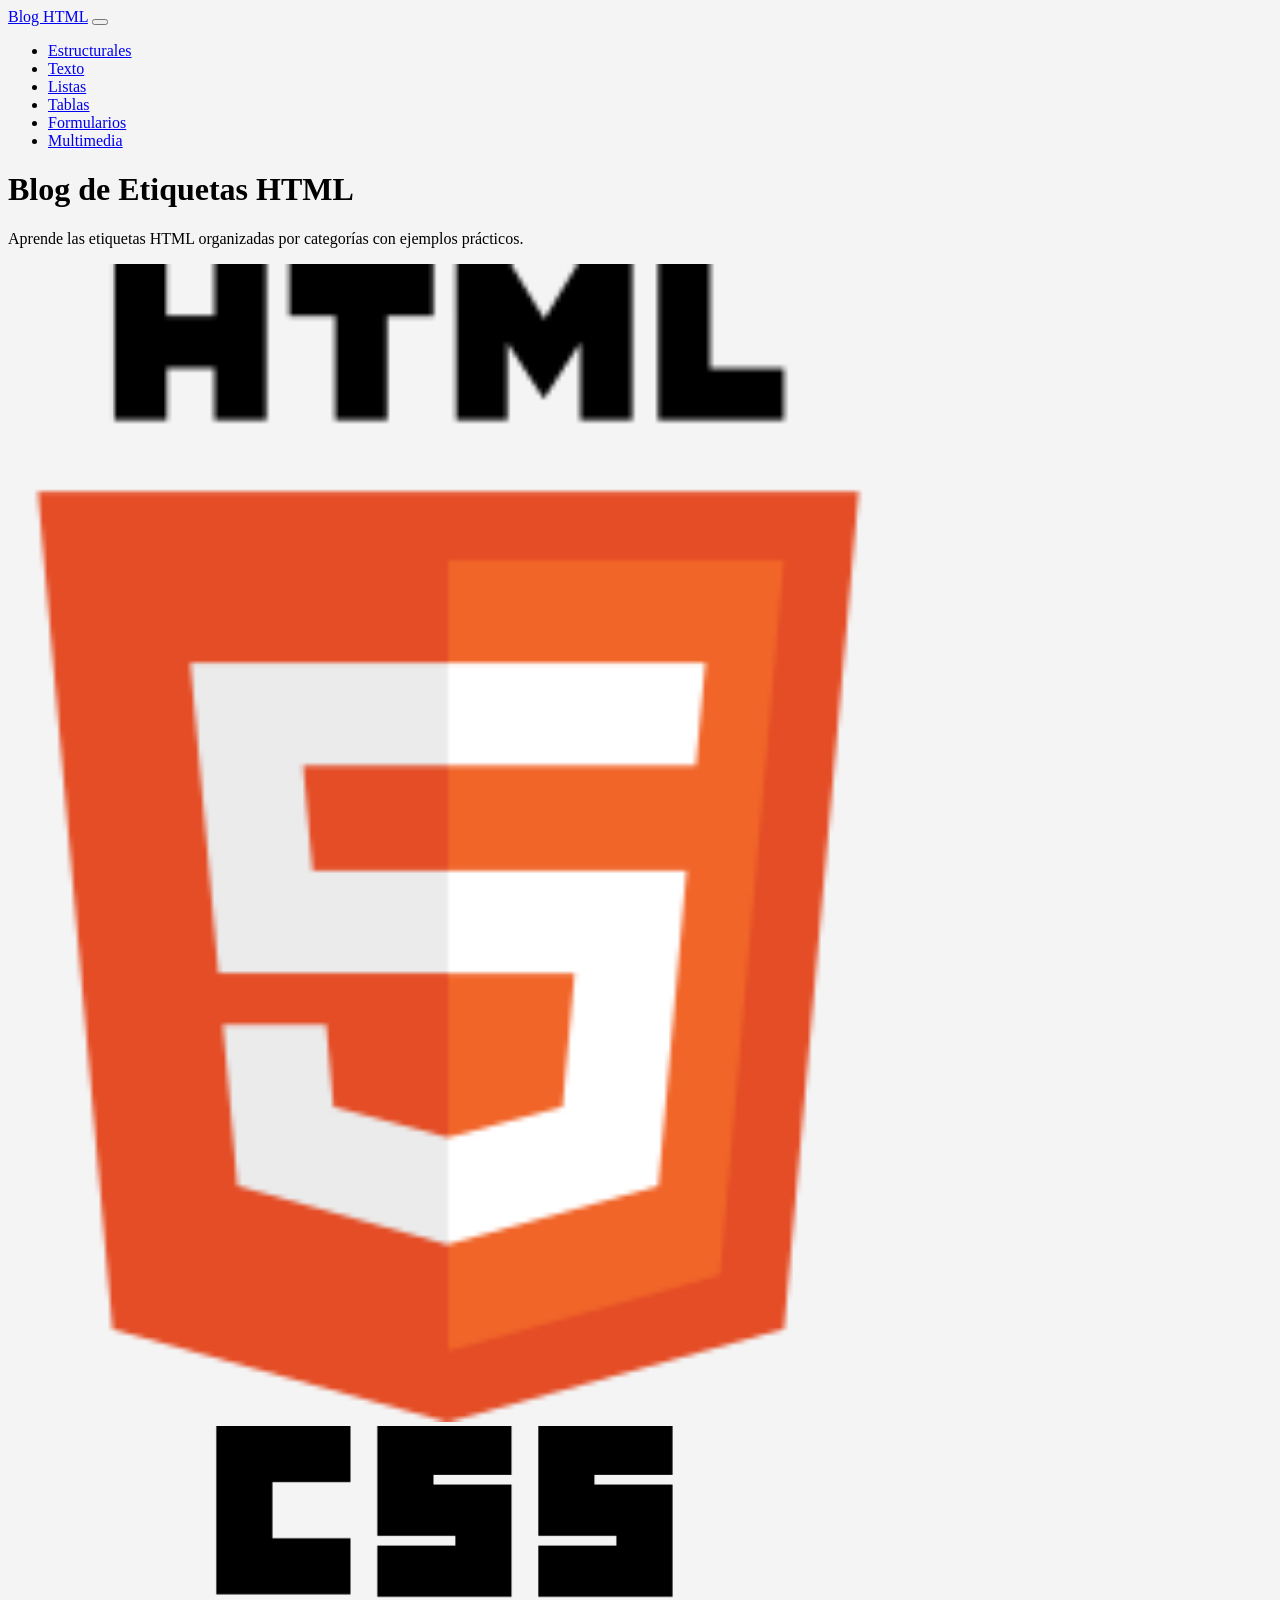
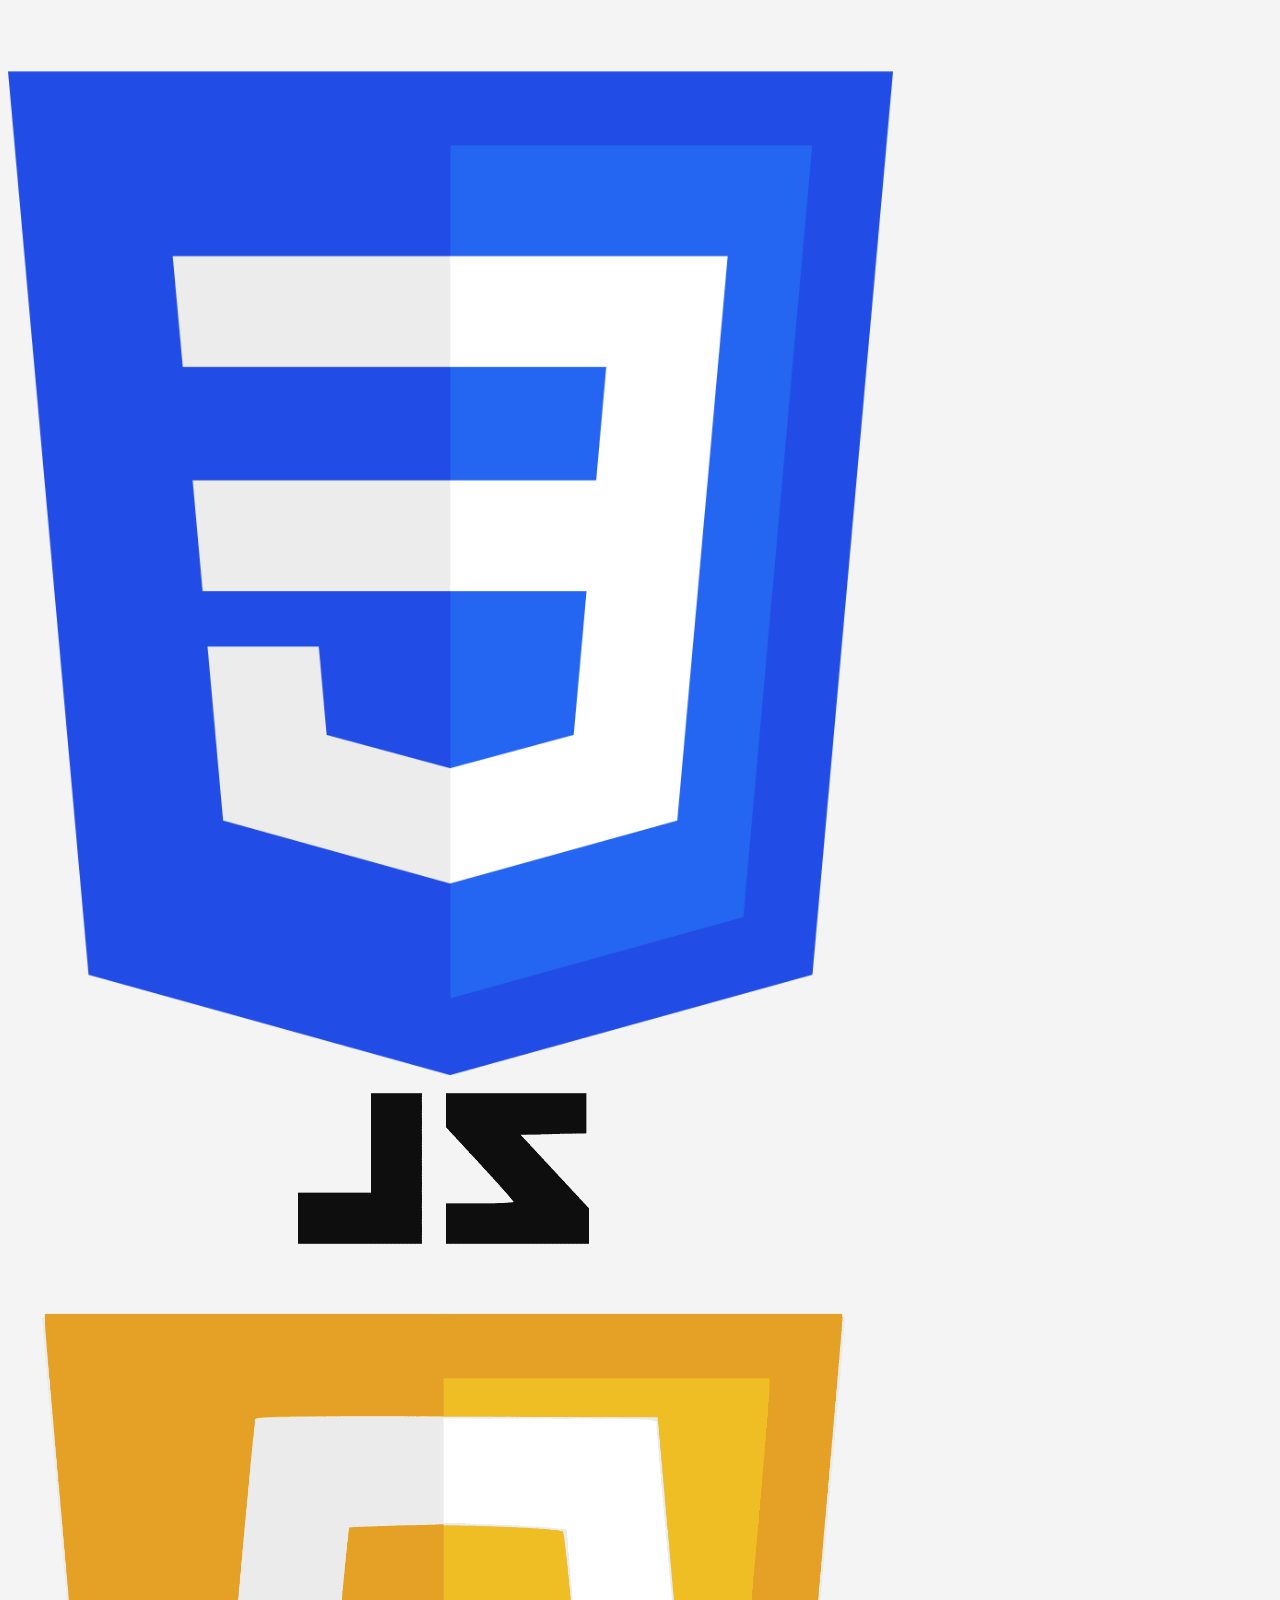
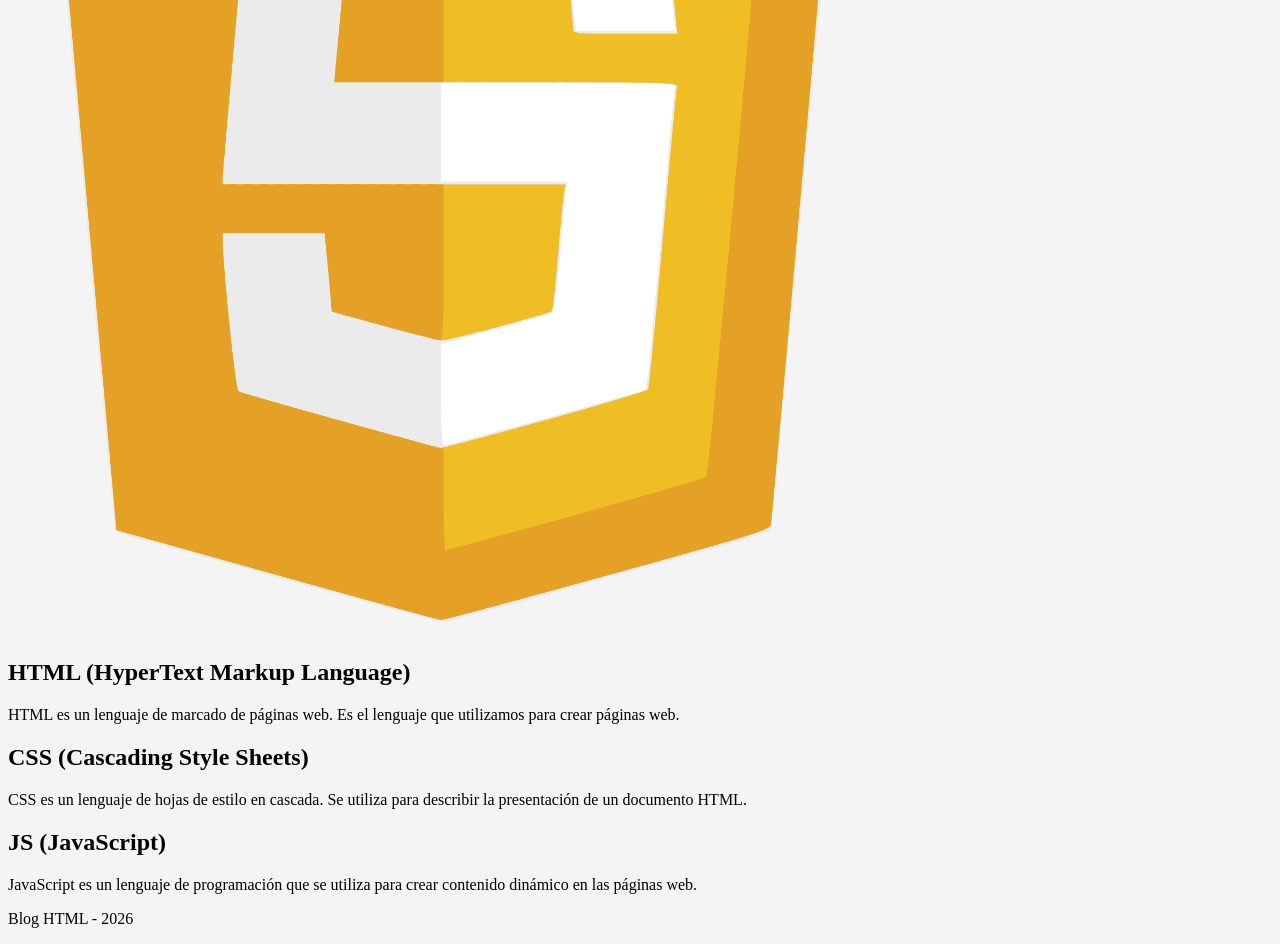
==== index.html @ 50ef0f1b "add corrections" ====
<!DOCTYPE html>
<html lang="en">
<head>
<meta charset="UTF-8">
<meta name="viewport" content="width=device-width, initial-scale=1">
<title>Blog HTML</title>
<link rel="icon" href="img/HTML5.png">
<link rel="stylesheet" href="Bootstrap/css/bootstrap.min.css">
<link rel="stylesheet" href="css/estilos.css">

</head>

<body>

<nav class="navbar navbar-expand-lg navbar-dark bg-dark">
    <div class="container">

        <a class="navbar-brand" href="index.html">Blog HTML</a>

        <button class="navbar-toggler" data-bs-toggle="collapse" data-bs-target="#menu">
        <span class="navbar-toggler-icon"></span>
        </button>

        <div class="collapse navbar-collapse" id="menu">

        <ul class="navbar-nav ms-auto">

        <li class="nav-item"><a class="nav-link" href="estructurales.html">Estructurales</a></li>
        <li class="nav-item"><a class="nav-link" href="texto.html">Texto</a></li>
        <li class="nav-item"><a class="nav-link" href="listas.html">Listas</a></li>
        <li class="nav-item"><a class="nav-link" href="tablas.html">Tablas</a></li>
        <li class="nav-item"><a class="nav-link" href="formularios.html">Formularios</a></li>
        <li class="nav-item"><a class="nav-link" href="multimedia.html">Multimedia</a></li>

        </ul>

        </div>
    </div>
</nav>

<header class="container mt-5 text-center">

    <h1>Blog de Etiquetas HTML</h1>

    <p>Aprende las etiquetas HTML organizadas por categorías con ejemplos prácticos.</p>

</header>

    <div class="container">
        <div class="col-12 row">
            <div class="col-4">
                <img src="img/HTML5.png" class="img-fluid imageBlog">
            </div>
            <div class="col-4">
                <img src="img/CSS3.png" class="img-fluid imageBlog">
            </div>
            <div class="col-4">
                <img src="img/JavaScript-Logo.png" class="img-fluid imageBlog">
            </div>
            <div class="col-4">
                <h2>HTML (HyperText Markup Language)</h2>
                <p>HTML es un lenguaje de marcado de páginas web. Es el lenguaje que utilizamos para crear páginas web.</p>
            </div>
            <div class="col-4">
                <h2>CSS (Cascading Style Sheets)</h2>
                <p>CSS es un lenguaje de hojas de estilo en cascada. Se utiliza para describir la presentación de un documento HTML.</p>
            </div>
            <div class="col-4">
                <h2>JS (JavaScript)</h2>
                <p>JavaScript es un lenguaje de programación que se utiliza para crear contenido dinámico en las páginas web.</p>
            </div>
        </div>

    </div>

<footer class="bg-dark text-white text-center p-3 mt-5">

    <p>Blog HTML - 2026</p>

</footer>

<script src="Bootstrap/js/bootstrap.bundle.min.js"></script>

</body>
</html>
---- css/estilos.css ----
body{

background:#f4f4f4;

}

h1{

color:#000000;

}

pre{

background:#222;
color:#fff;
padding:10px;

}

header img{

margin-top:20px;

}

img{

width: 20%;

}
.imageBlog{

width: 70%;

}

.pading{

padding-top: 4svh;

}
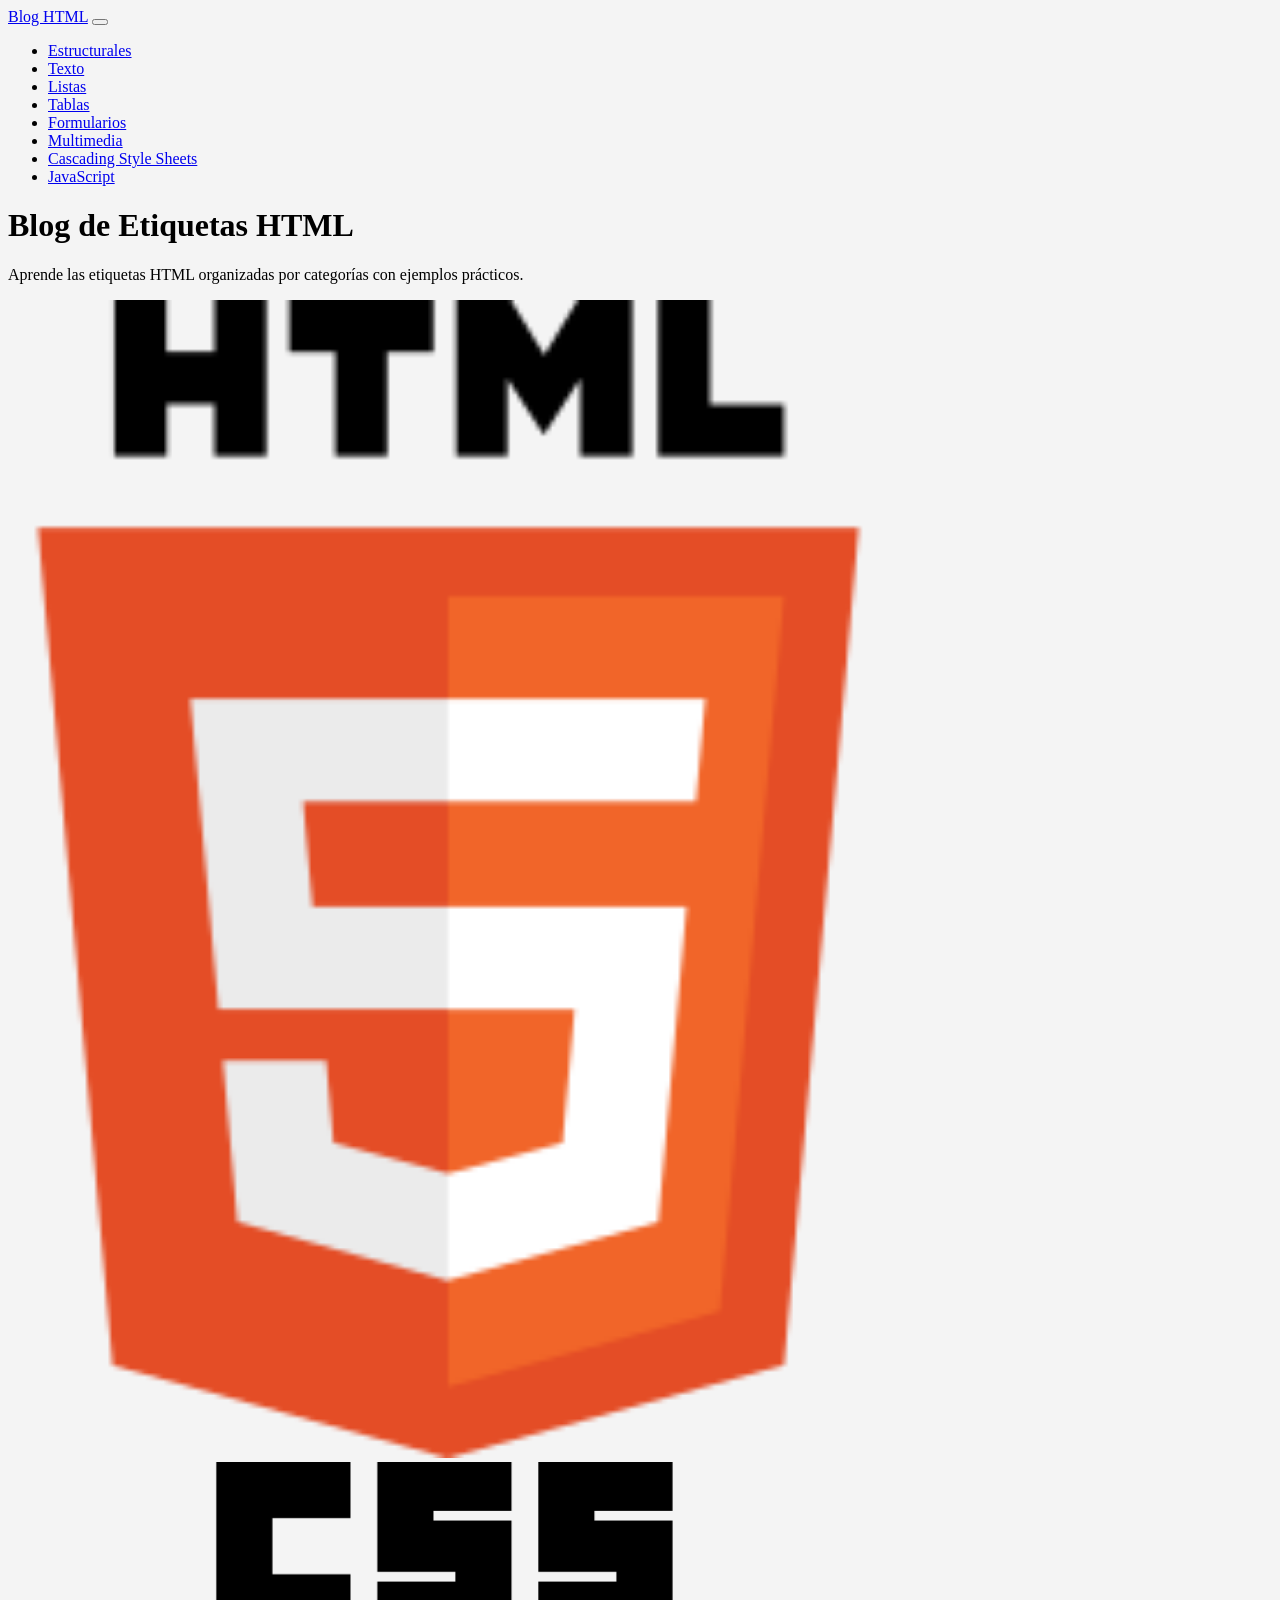
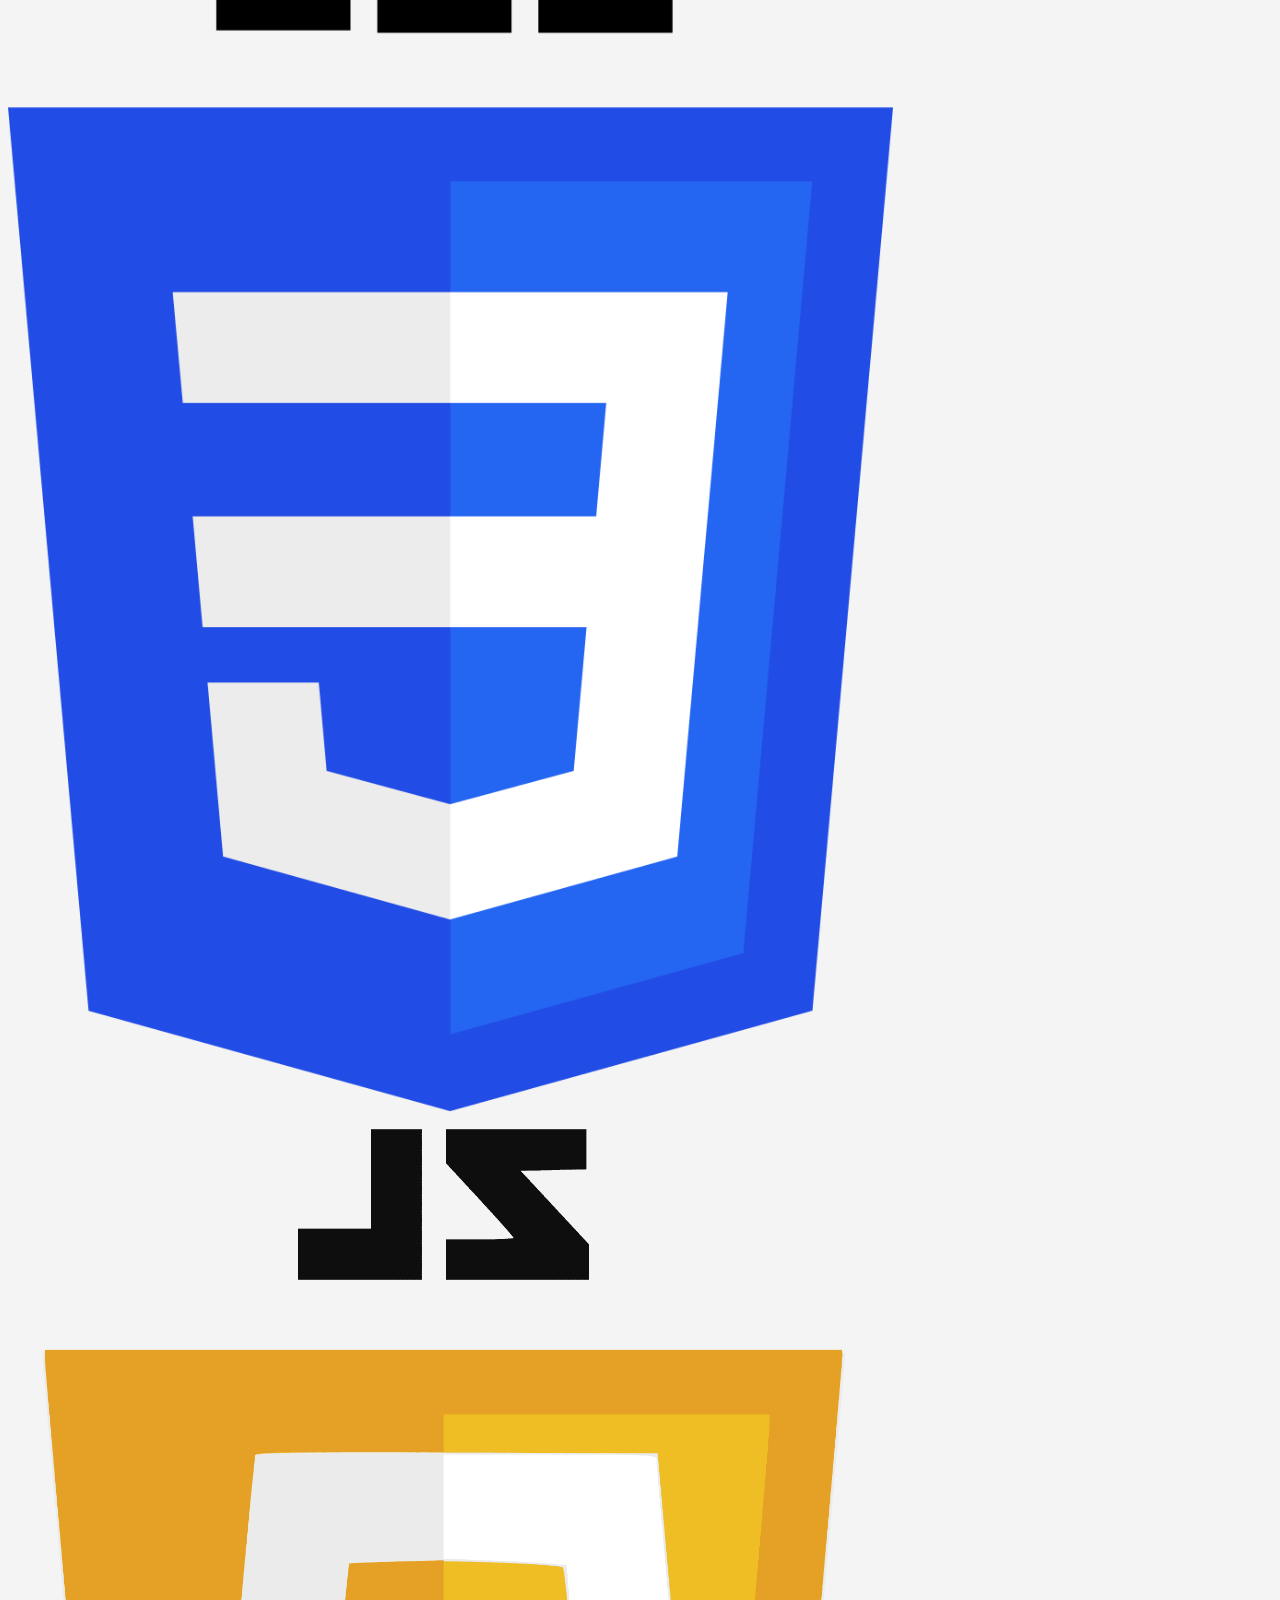
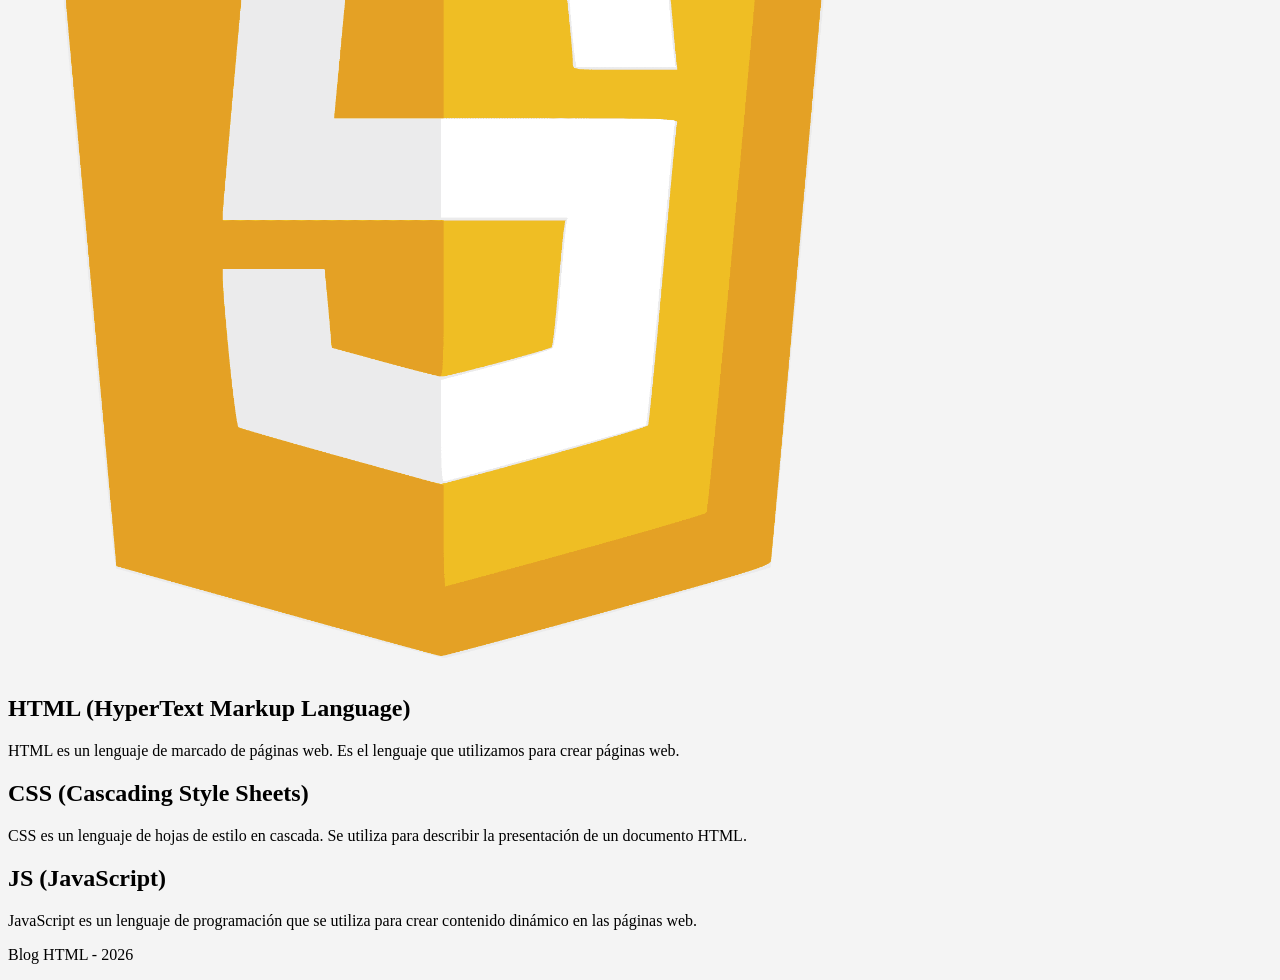
==== commit 4e46d487: "✨ feat: add CSS and JavaScript sections and fix table function" ====
--- a/index.html
+++ b/index.html
@@ -31,6 +31,8 @@
         <li class="nav-item"><a class="nav-link" href="tablas.html">Tablas</a></li>
         <li class="nav-item"><a class="nav-link" href="formularios.html">Formularios</a></li>
         <li class="nav-item"><a class="nav-link" href="multimedia.html">Multimedia</a></li>
+        <li class="nav-item"><a class="nav-link" href="cascadingStyleSheets.html">Cascading Style Sheets</a></li>
+        <li class="nav-item"><a class="nav-link" href="javaScript.html">JavaScript</a></li>
 
         </ul>
 
--- a/css/estilos.css
+++ b/css/estilos.css
@@ -39,4 +39,7 @@
 
 padding-top: 4svh;
 
+}
+.tableForm{
+    margin-top: 5dvh;
 }
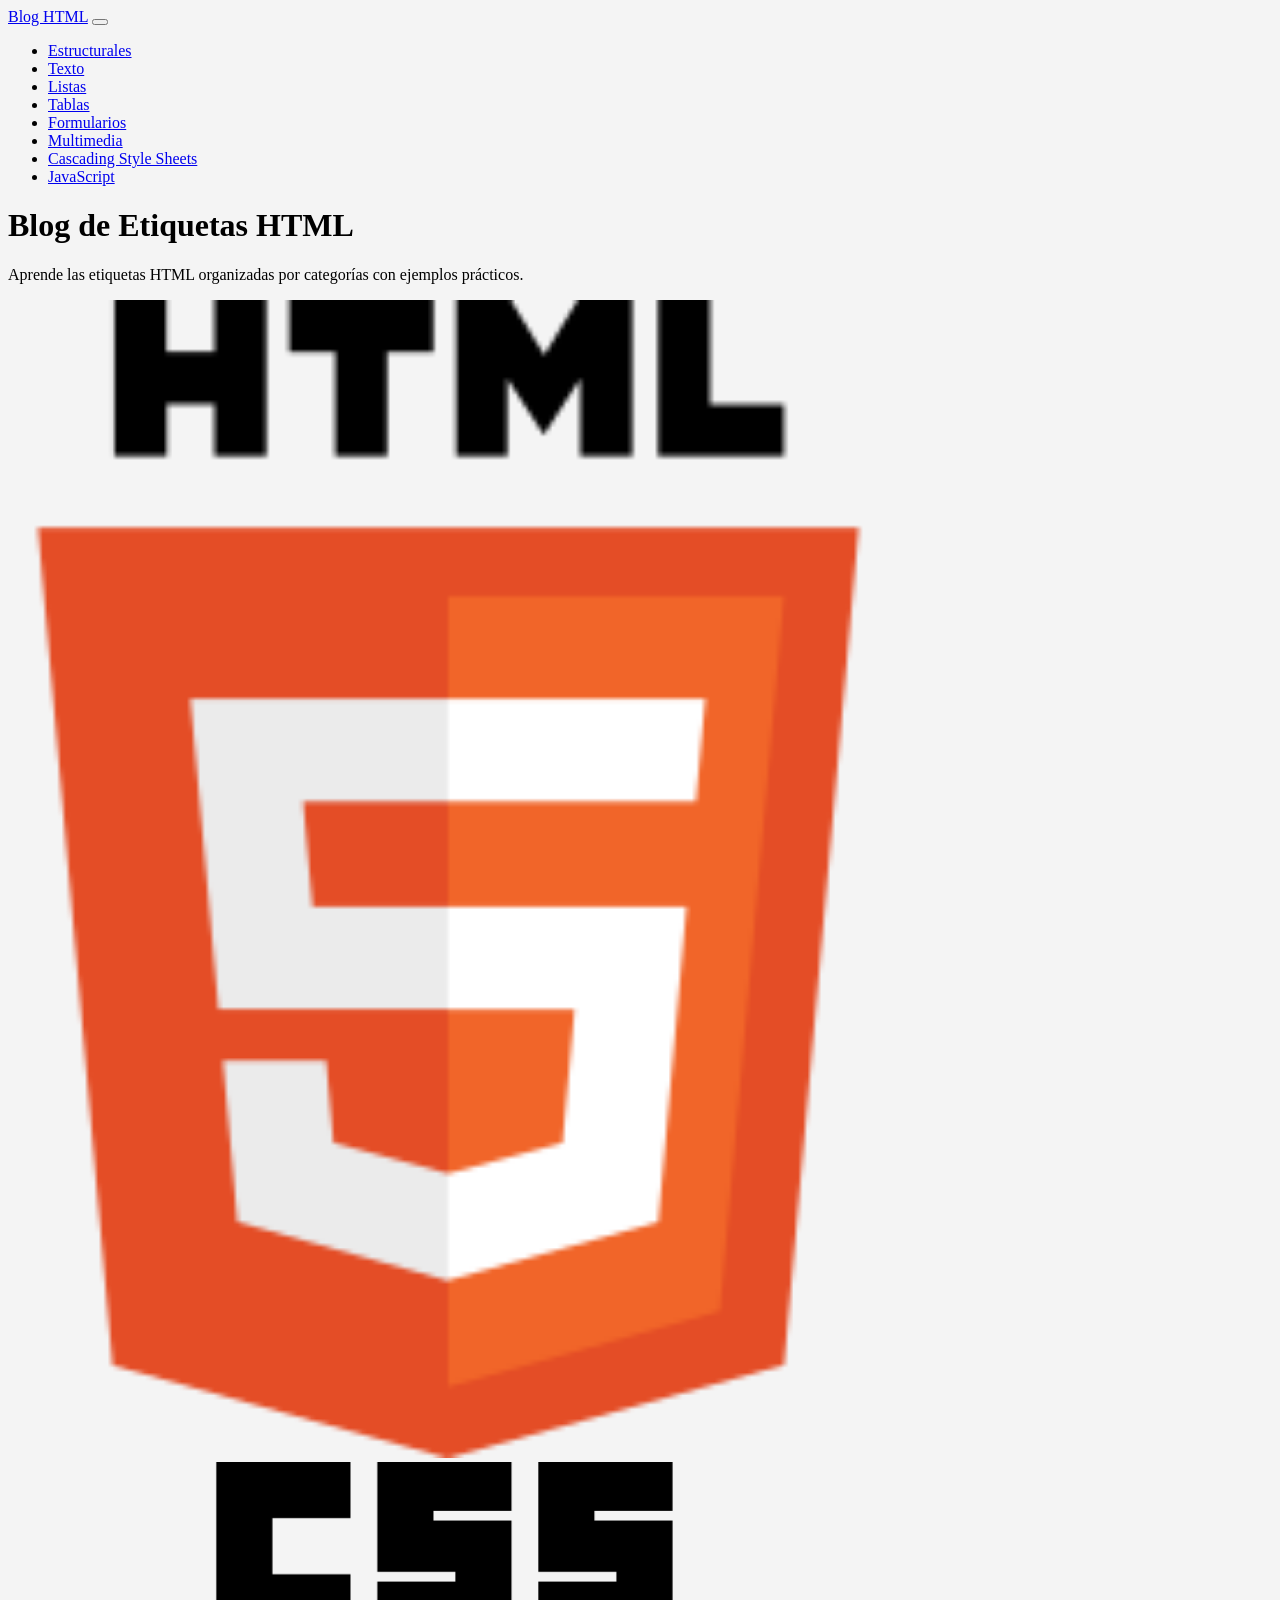
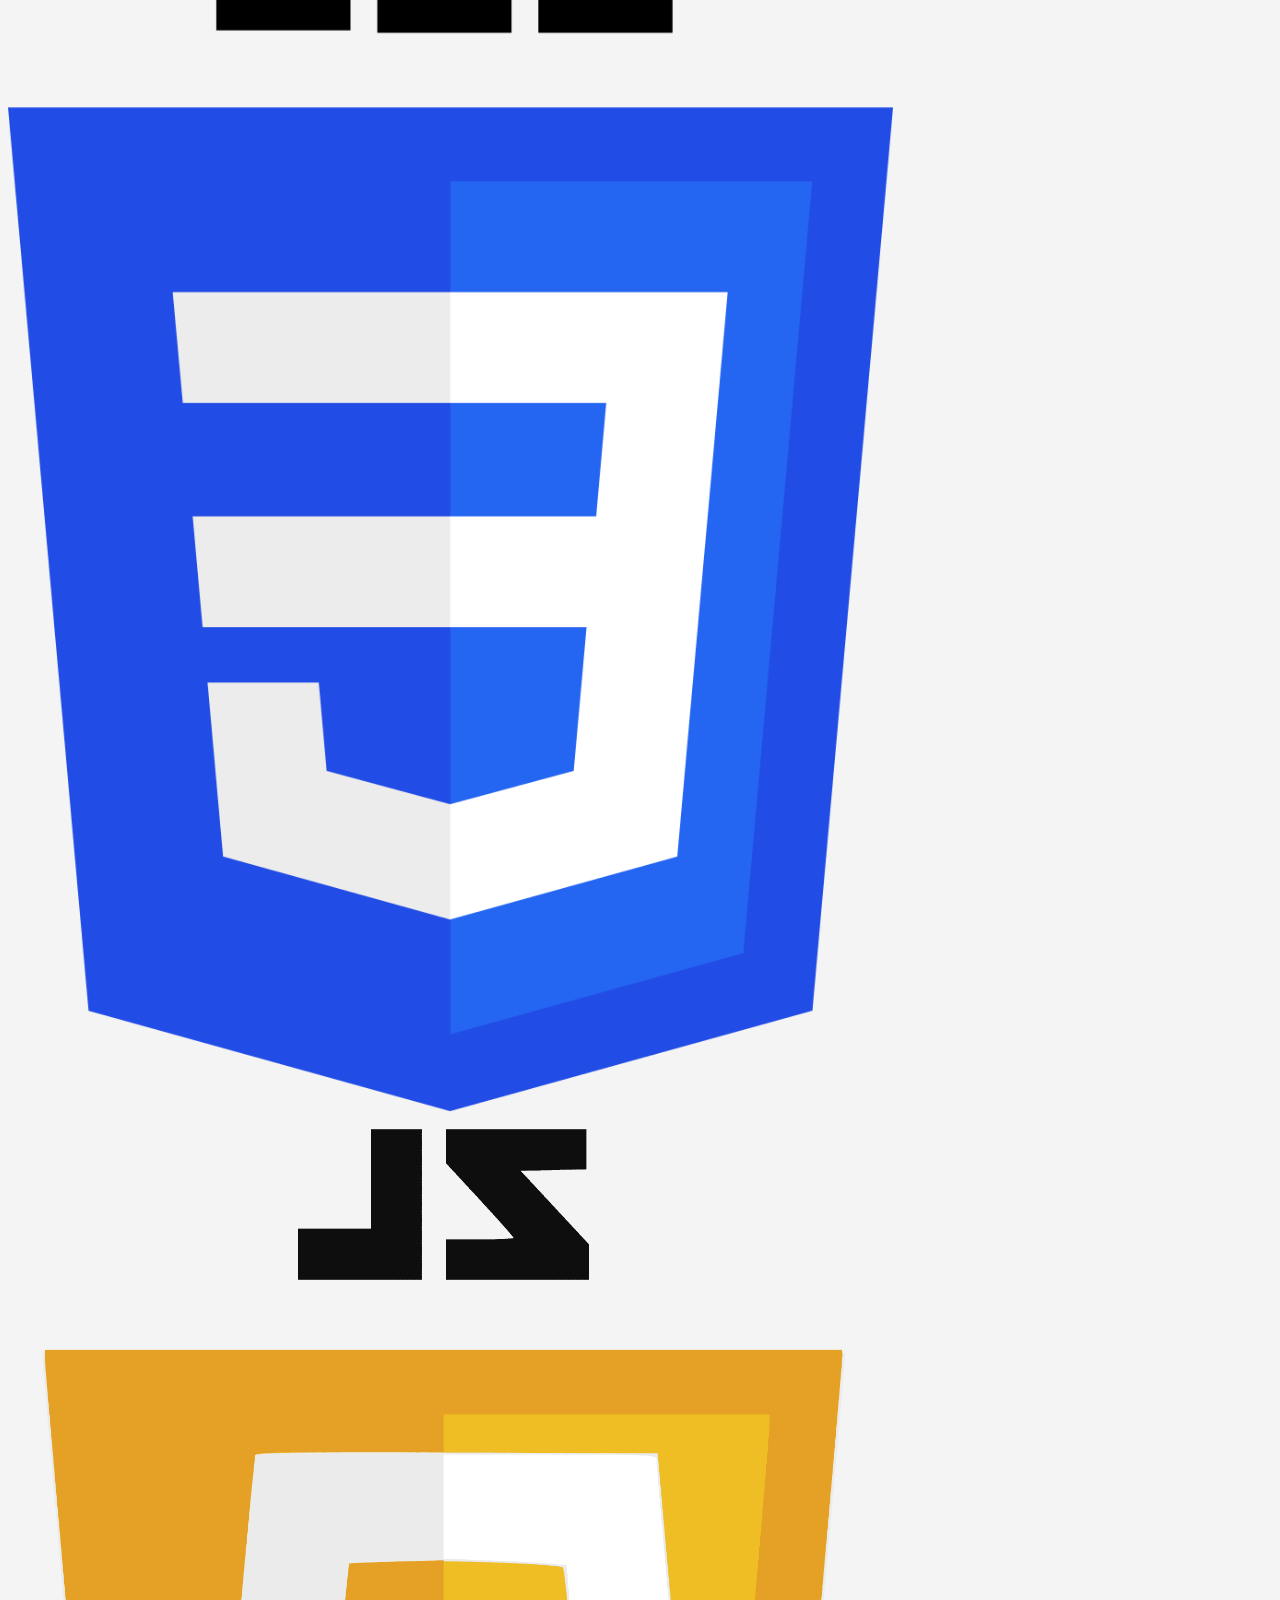
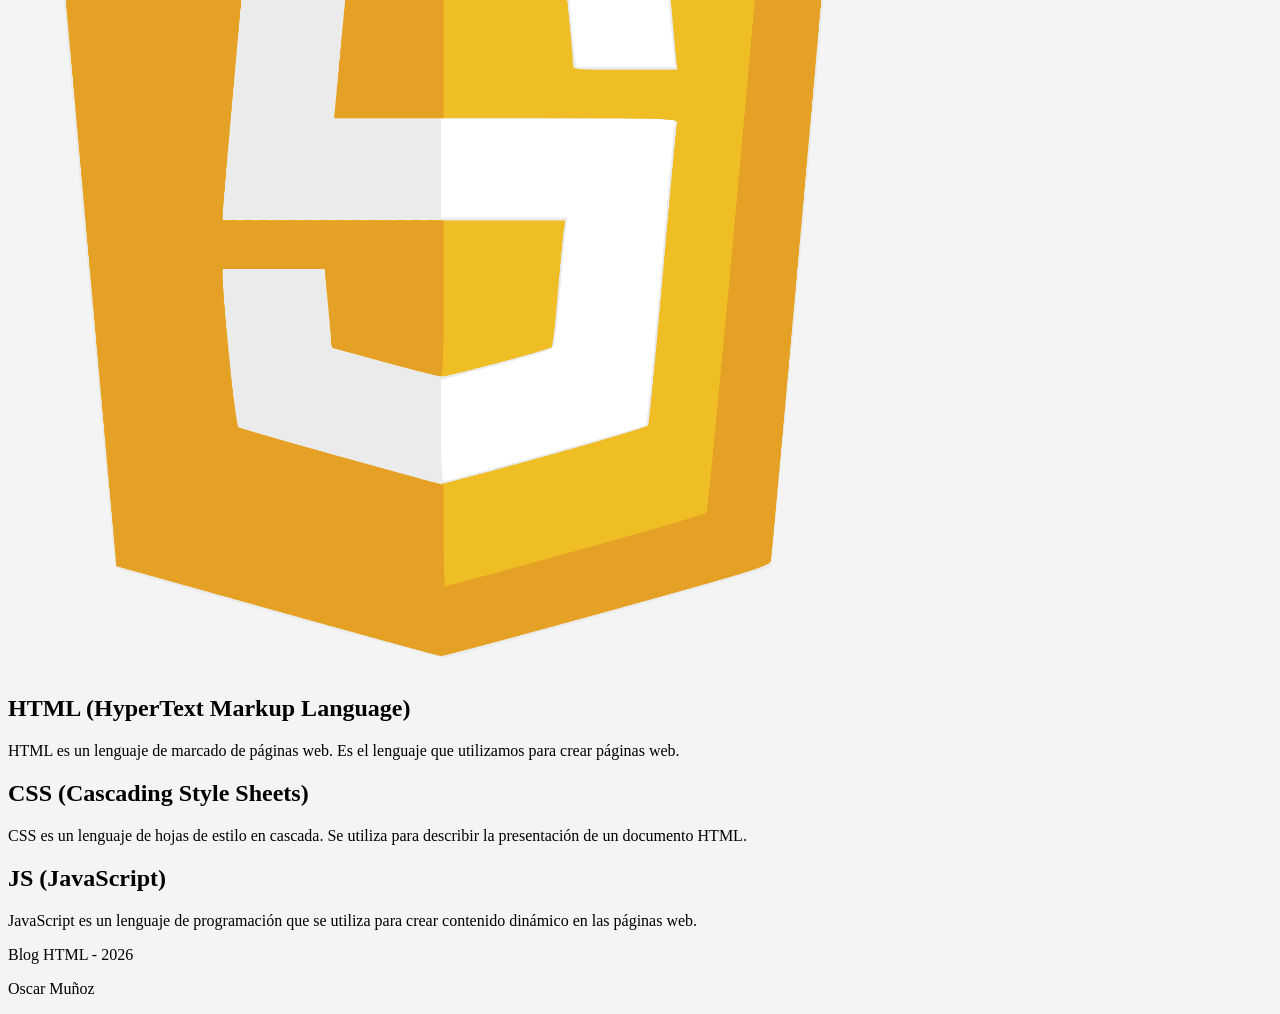
==== commit 18b0576e: "fix(forms): 🛠️ fix corrections in formularios.html" ====
--- a/index.html
+++ b/index.html
@@ -78,6 +78,7 @@
 <footer class="bg-dark text-white text-center p-3 mt-5">
 
     <p>Blog HTML - 2026</p>
+    <p>Oscar Muñoz</p>
 
 </footer>
 
